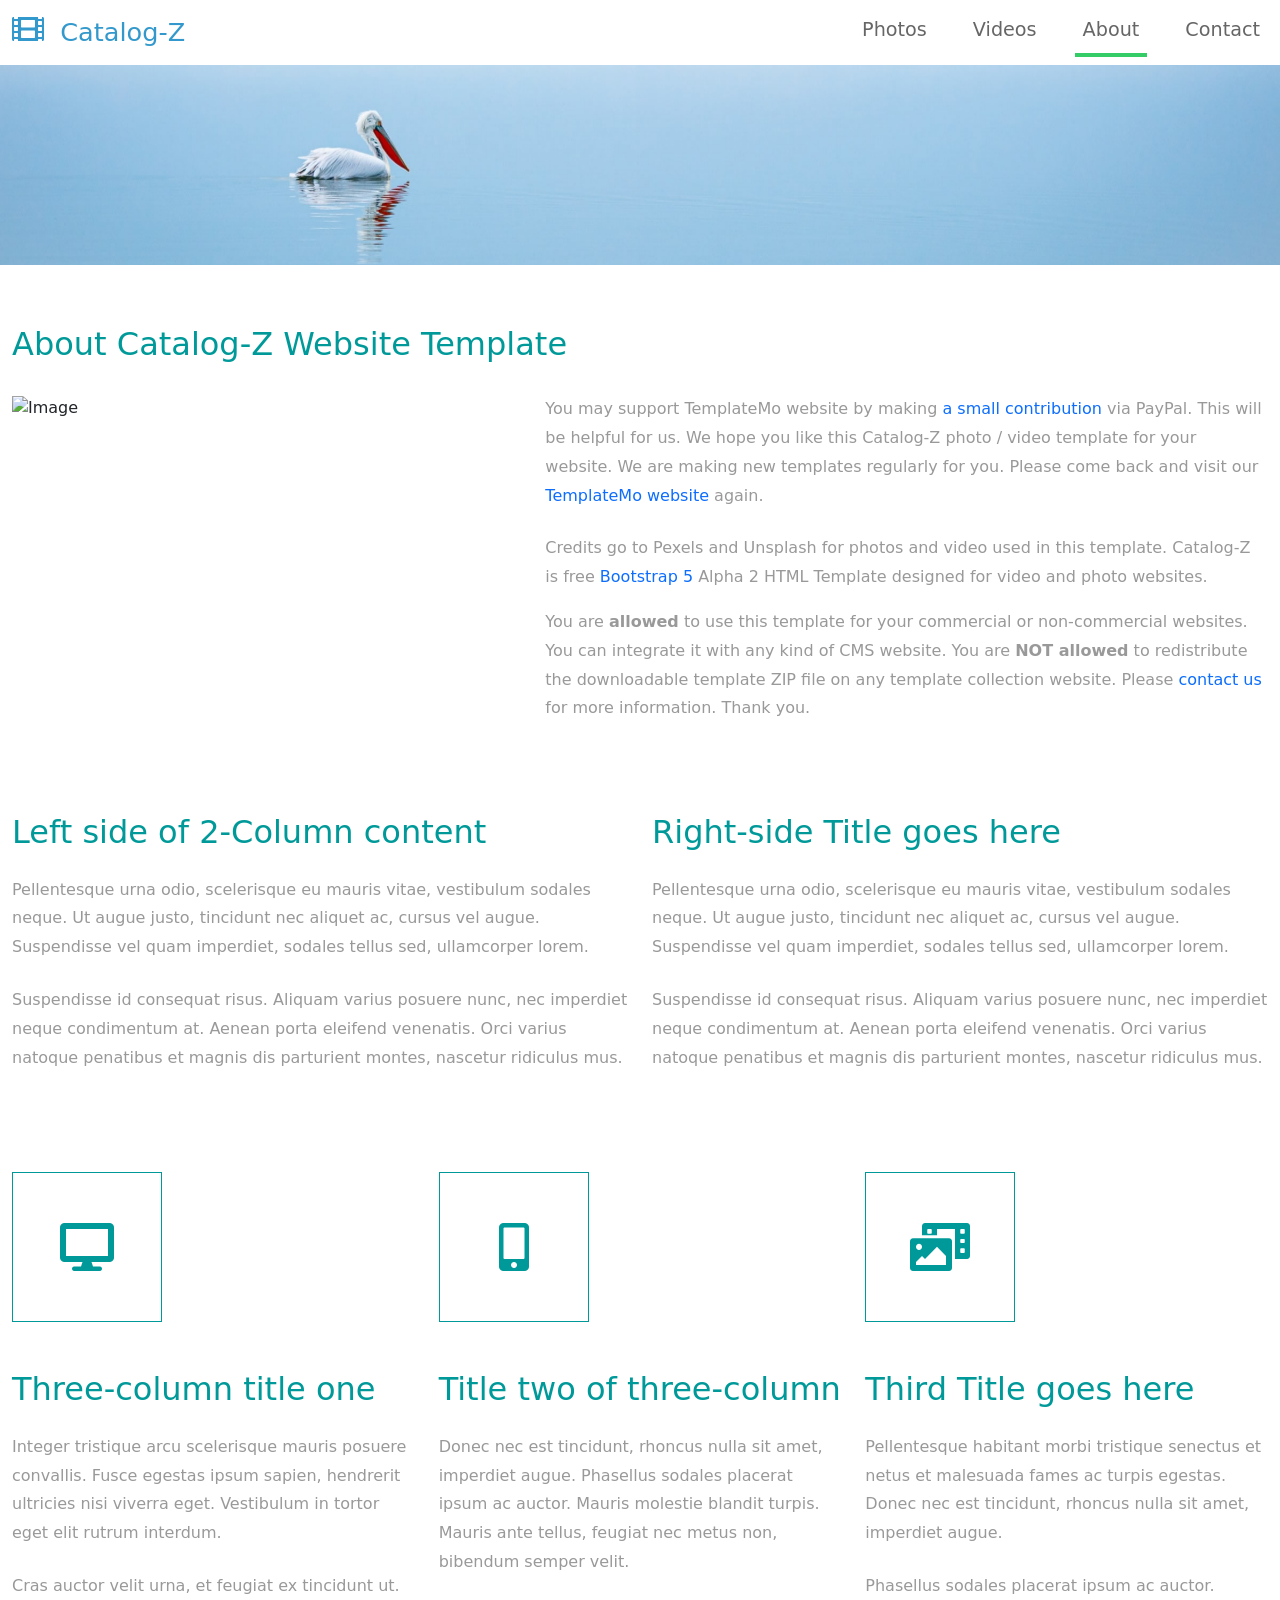
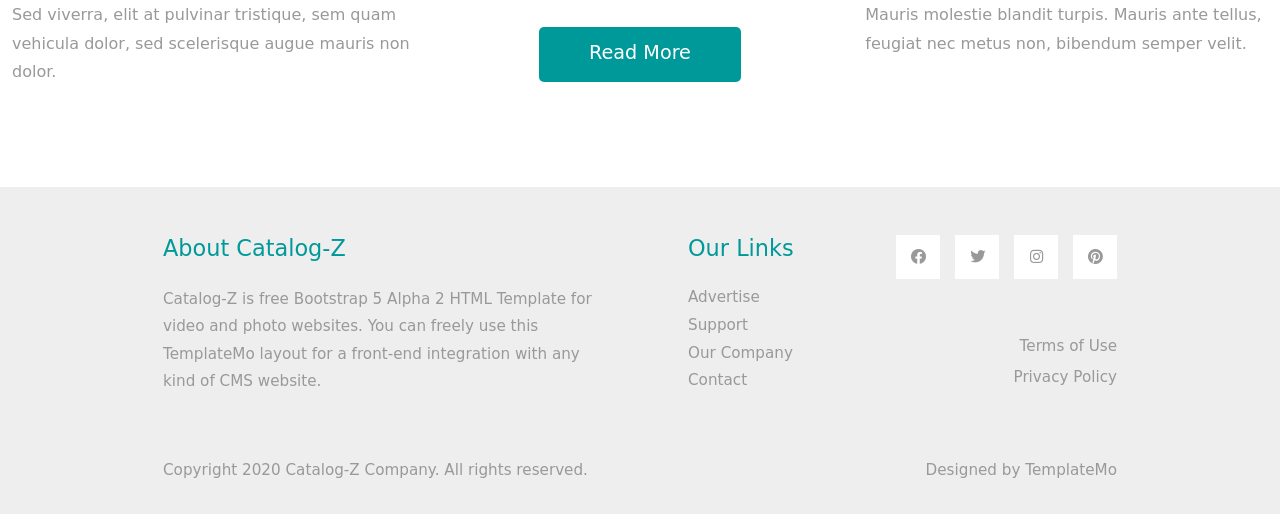
==== about.html @ 8e548ac7 "first commit" ====
<!DOCTYPE html>
<html lang="en">
<head>
    <meta charset="UTF-8">
    <meta name="viewport" content="width=device-width, initial-scale=1.0">
    <title>Catalog-Z About page</title>
    <link rel="stylesheet" href="css/bootstrap.min.css">
    <link rel="stylesheet" href="fontawesome/css/all.min.css">
    <link rel="stylesheet" href="css/templatemo-style.css">
<!--
    
TemplateMo 556 Catalog-Z

https://templatemo.com/tm-556-catalog-z

-->
</head>
<body>
    <!-- Page Loader -->
    <div id="loader-wrapper">
        <div id="loader"></div>

        <div class="loader-section section-left"></div>
        <div class="loader-section section-right"></div>

    </div>
    <nav class="navbar navbar-expand-lg">
        <div class="container-fluid">
            <a class="navbar-brand" href="index.html">
                <i class="fas fa-film mr-2"></i>
                Catalog-Z
            </a>
            <button class="navbar-toggler" type="button" data-toggle="collapse" data-target="#navbarSupportedContent" aria-controls="navbarSupportedContent" aria-expanded="false" aria-label="Toggle navigation">
                <i class="fas fa-bars"></i>
            </button>
            <div class="collapse navbar-collapse" id="navbarSupportedContent">
            <ul class="navbar-nav ml-auto mb-2 mb-lg-0">
                <li class="nav-item">
                    <a class="nav-link nav-link-1" href="index.html">Photos</a>
                </li>
                <li class="nav-item">
                    <a class="nav-link nav-link-2" href="videos.html">Videos</a>
                </li>
                <li class="nav-item">
                    <a class="nav-link nav-link-3 active" aria-current="page" href="about.html">About</a>
                </li>
                <li class="nav-item">
                    <a class="nav-link nav-link-4" href="contact.html">Contact</a>
                </li>
            </ul>
            </div>
        </div>
    </nav>

    <div class="tm-hero d-flex justify-content-center align-items-center" data-parallax="scroll" data-image-src="img/hero.jpg"></div>

    <div class="container-fluid tm-mt-60">
        <div class="row mb-4">
            <h2 class="col-12 tm-text-primary">
                About Catalog-Z Website Template
            </h2>
        </div>
        <div class="row tm-mb-74 tm-row-1640">            
            <div class="col-lg-5 col-md-6 col-12 mb-3">
                <img src="img/about.jpg" alt="Image" class="img-fluid">
            </div>
            <div class="col-lg-7 col-md-6 col-12">
                <div class="tm-about-img-text">
                    <p class="mb-4">
                  You may support TemplateMo website by making <a href="https://paypal.me/templatemo" target="_parent" rel="sponsored">a small contribution</a> via PayPal. This will be helpful for us. We hope you like this Catalog-Z photo / video template for your website. We are making new templates regularly for you. Please come back and visit our <a rel="sponsored" href="https://templatemo.com" target="_parent">TemplateMo website</a> again. </p>
                    <p>
                        Credits go to Pexels and Unsplash for photos and video used in this template. Catalog-Z is free <a rel="sponsored" href="https://v5.getbootstrap.com/">Bootstrap 5</a> Alpha 2 HTML Template designed for video and photo websites.</p> 
                    <p>You are <b>allowed</b> to use this template for your commercial or non-commercial websites. You can integrate it with any kind of CMS website. You are <b>NOT allowed</b> to redistribute the downloadable template ZIP file on any template collection website. Please <a rel="nofollow" href="https://templatemo.com/contact" target="_parent">contact us</a> for more information. Thank you.</p>
                </div>                
            </div>
        </div>
        <div class="row tm-mb-50">
            <div class="col-md-6 col-12">
                <div class="tm-about-2-col">
                    <h2 class="tm-text-primary mb-4">
                        Left side of 2-Column content
                    </h2>
                    <p class="mb-4">
                        Pellentesque urna odio, scelerisque eu mauris vitae, vestibulum sodales neque. Ut augue justo, tincidunt nec aliquet ac, cursus vel augue. Suspendisse vel quam imperdiet, sodales tellus sed, ullamcorper lorem.
                    </p>
                    <p>
                        Suspendisse id consequat risus. Aliquam varius posuere nunc, nec imperdiet neque condimentum at. Aenean porta eleifend venenatis. Orci varius natoque penatibus et magnis dis parturient montes, nascetur ridiculus mus.
                    </p>
                </div>                
            </div> 
            <div class="col-md-6 col-12">
                <div class="tm-about-2-col">
                    <h2 class="tm-text-primary mb-4">
                        Right-side Title goes here
                    </h2>
                    <p class="mb-4">
                        Pellentesque urna odio, scelerisque eu mauris vitae, vestibulum sodales neque. Ut augue justo, tincidunt nec aliquet ac, cursus vel augue. Suspendisse vel quam imperdiet, sodales tellus sed, ullamcorper lorem.
                    </p>
                    <p>
                        Suspendisse id consequat risus. Aliquam varius posuere nunc, nec imperdiet neque condimentum at. Aenean porta eleifend venenatis. Orci varius natoque penatibus et magnis dis parturient montes, nascetur ridiculus mus.
                    </p>
                </div>                
            </div>     
        </div> <!-- row -->
        <div class="row tm-mb-50">
            <div class="col-md-4 col-12">
                <div class="tm-about-3-col">
                    <div class="tm-about-icon-container mb-5">
                        <i class="fas fa-desktop fa-3x tm-text-primary"></i>
                    </div>                
                    <h2 class="tm-text-primary mb-4">Three-column title one</h2>
                    <p class="mb-4">Integer tristique arcu scelerisque mauris posuere convallis. Fusce egestas ipsum sapien, hendrerit ultricies nisi viverra eget. Vestibulum in tortor eget elit rutrum interdum. </p>
                    <p>Cras auctor velit urna, et feugiat ex tincidunt ut. Sed viverra, elit at pulvinar tristique, sem quam vehicula dolor, sed scelerisque augue mauris non dolor.</p>
                </div>                
            </div>
            <div class="col-md-4 col-12">
                <div class="tm-about-3-col">
                    <div class="tm-about-icon-container mb-5">
                        <i class="fas fa-mobile-alt fa-3x tm-text-primary"></i>
                    </div>                
                    <h2 class="tm-text-primary mb-4">Title two of three-column</h2>
                    <p class="tm-mb-50">Donec nec est tincidunt, rhoncus nulla sit amet, imperdiet augue. Phasellus sodales placerat ipsum ac auctor. Mauris molestie blandit turpis. Mauris ante tellus, feugiat nec metus non, bibendum semper velit.</p>                
                    <div class="text-center">
                        <a href="#" class="btn btn-primary">Read More</a>
                    </div>
                </div>                
            </div>
            <div class="col-md-4 col-12">
                <div class="tm-about-3-col">
                    <div class="tm-about-icon-container mb-5">
                        <i class="fas fa-photo-video fa-3x tm-text-primary"></i>
                    </div>                
                    <h2 class="tm-text-primary mb-4">Third Title goes here</h2>
                    <p class="mb-4">Pellentesque habitant morbi tristique senectus et netus et malesuada fames ac turpis egestas. Donec nec est tincidunt, rhoncus nulla sit amet, imperdiet augue. </p>
                    <p>Phasellus sodales placerat ipsum ac auctor. Mauris molestie blandit turpis. Mauris ante tellus, feugiat nec metus non, bibendum semper velit.</p>
                </div>                
            </div>
        </div>
    </div> <!-- container-fluid, tm-container-content -->

    <footer class="tm-bg-gray pt-5 pb-3 tm-text-gray tm-footer">
        <div class="container-fluid tm-container-small">
            <div class="row">
                <div class="col-lg-6 col-md-12 col-12 px-5 mb-5">
                    <h3 class="tm-text-primary mb-4 tm-footer-title">About Catalog-Z</h3>
                    <p>Catalog-Z is free Bootstrap 5 Alpha 2 HTML Template for video and photo websites. You can freely use this TemplateMo layout for a front-end integration with any kind of CMS website.</p>
                </div>
                <div class="col-lg-3 col-md-6 col-sm-6 col-12 px-5 mb-5">
                    <h3 class="tm-text-primary mb-4 tm-footer-title">Our Links</h3>
                    <ul class="tm-footer-links pl-0">
                        <li><a href="#">Advertise</a></li>
                        <li><a href="#">Support</a></li>
                        <li><a href="#">Our Company</a></li>
                        <li><a href="#">Contact</a></li>
                    </ul>
                </div>
                <div class="col-lg-3 col-md-6 col-sm-6 col-12 px-5 mb-5">
                    <ul class="tm-social-links d-flex justify-content-end pl-0 mb-5">
                        <li class="mb-2"><a href="https://facebook.com"><i class="fab fa-facebook"></i></a></li>
                        <li class="mb-2"><a href="https://twitter.com"><i class="fab fa-twitter"></i></a></li>
                        <li class="mb-2"><a href="https://instagram.com"><i class="fab fa-instagram"></i></a></li>
                        <li class="mb-2"><a href="https://pinterest.com"><i class="fab fa-pinterest"></i></a></li>
                    </ul>
                    <a href="#" class="tm-text-gray text-right d-block mb-2">Terms of Use</a>
                    <a href="#" class="tm-text-gray text-right d-block">Privacy Policy</a>
                </div>
            </div>
            <div class="row">
                <div class="col-lg-8 col-md-7 col-12 px-5 mb-3">
                    Copyright 2020 Catalog-Z Company. All rights reserved.
                </div>
                <div class="col-lg-4 col-md-5 col-12 px-5 text-right">
                    Designed by <a href="https://templatemo.com" class="tm-text-gray" rel="sponsored" target="_parent">TemplateMo</a>
                </div>
            </div>
        </div>
    </footer>
    
    <script src="js/plugins.js"></script>
    <script>
        $(window).on("load", function() {
            $('body').addClass('loaded');
        });
    </script>
</body>
</html>
---- css/templatemo-style.css ----
/*

TemplateMo 556 Catalog-Z

https://templatemo.com/tm-556-catalog-z

*/
.logo{
  inline-size :60px
}

.col-6{
width: 100%;
text-align: right;
}
#loader-wrapper {
    position: fixed;
    top: 0;
    left: 0;
    width: 100%;
    height: 100%;
    z-index: 1001;
}
#loader {
    display: block;
    position: relative;
    left: 50%;
    top: 50%;
    width: 150px;
    height: 150px;
    margin: -75px 0 0 -75px;
    border-radius: 50%;
    border: 3px solid transparent;
    border-top-color: #3498db;

    -webkit-animation: spin 2s linear infinite; /* Chrome, Opera 15+, Safari 5+ */
    animation: spin 2s linear infinite; /* Chrome, Firefox 16+, IE 10+, Opera */

    z-index: 1002;
}

    #loader:before {
        content: "";
        position: absolute;
        top: 5px;
        left: 5px;
        right: 5px;
        bottom: 5px;
        border-radius: 50%;
        border: 3px solid transparent;
        border-top-color: #e74c3c;

        -webkit-animation: spin 3s linear infinite; /* Chrome, Opera 15+, Safari 5+ */
        animation: spin 3s linear infinite; /* Chrome, Firefox 16+, IE 10+, Opera */
    }

    #loader:after {
        content: "";
        position: absolute;
        top: 15px;
        left: 15px;
        right: 15px;
        bottom: 15px;
        border-radius: 50%;
        border: 3px solid transparent;
        border-top-color: #f9c922;

        -webkit-animation: spin 1.5s linear infinite; /* Chrome, Opera 15+, Safari 5+ */
          animation: spin 1.5s linear infinite; /* Chrome, Firefox 16+, IE 10+, Opera */
    }

    @-webkit-keyframes spin {
        0%   {
            -webkit-transform: rotate(0deg);  /* Chrome, Opera 15+, Safari 3.1+ */
            -ms-transform: rotate(0deg);  /* IE 9 */
            transform: rotate(0deg);  /* Firefox 16+, IE 10+, Opera */
        }
        100% {
            -webkit-transform: rotate(360deg);  /* Chrome, Opera 15+, Safari 3.1+ */
            -ms-transform: rotate(360deg);  /* IE 9 */
            transform: rotate(360deg);  /* Firefox 16+, IE 10+, Opera */
        }
    }
    @keyframes spin {
        0%   {
            -webkit-transform: rotate(0deg);  /* Chrome, Opera 15+, Safari 3.1+ */
            -ms-transform: rotate(0deg);  /* IE 9 */
            transform: rotate(0deg);  /* Firefox 16+, IE 10+, Opera */
        }
        100% {
            -webkit-transform: rotate(360deg);  /* Chrome, Opera 15+, Safari 3.1+ */
            -ms-transform: rotate(360deg);  /* IE 9 */
            transform: rotate(360deg);  /* Firefox 16+, IE 10+, Opera */
        }
    }

    #loader-wrapper .loader-section {
        position: fixed;
        top: 0;
        width: 51%;
        height: 100%;
        background: #222222;
        z-index: 1001;
        -webkit-transform: translateX(0);  /* Chrome, Opera 15+, Safari 3.1+ */
        -ms-transform: translateX(0);  /* IE 9 */
        transform: translateX(0);  /* Firefox 16+, IE 10+, Opera */
    }

    #loader-wrapper .loader-section.section-left {
        left: 0;
    }

    #loader-wrapper .loader-section.section-right {
        right: 0;
    }

    /* Loaded */
    .loaded #loader-wrapper .loader-section.section-left {
        -webkit-transform: translateX(-100%);  /* Chrome, Opera 15+, Safari 3.1+ */
            -ms-transform: translateX(-100%);  /* IE 9 */
                transform: translateX(-100%);  /* Firefox 16+, IE 10+, Opera */

        -webkit-transition: all 0.7s 0.3s cubic-bezier(0.645, 0.045, 0.355, 1.000);
                transition: all 0.7s 0.3s cubic-bezier(0.645, 0.045, 0.355, 1.000);
    }

    .loaded #loader-wrapper .loader-section.section-right {
        -webkit-transform: translateX(100%);  /* Chrome, Opera 15+, Safari 3.1+ */
            -ms-transform: translateX(100%);  /* IE 9 */
                transform: translateX(100%);  /* Firefox 16+, IE 10+, Opera */

-webkit-transition: all 0.7s 0.3s cubic-bezier(0.645, 0.045, 0.355, 1.000);
        transition: all 0.7s 0.3s cubic-bezier(0.645, 0.045, 0.355, 1.000);
    }

    .loaded #loader {
        opacity: 0;
        -webkit-transition: all 0.3s ease-out;
                transition: all 0.3s ease-out;
    }
    .loaded #loader-wrapper {
        visibility: hidden;

        -webkit-transform: translateY(-100%);  /* Chrome, Opera 15+, Safari 3.1+ */
            -ms-transform: translateY(-100%);  /* IE 9 */
                transform: translateY(-100%);  /* Firefox 16+, IE 10+, Opera */

        -webkit-transition: all 0.3s 1s ease-out;
                transition: all 0.3s 1s ease-out;
    }

p { line-height: 1.8; }

a {
    text-decoration: none;
    transition: all 0.3s ease;
}
a:hover { color:#009999; }
.container-fluid { max-width: 1770px; }
.tm-container-small { max-width: 1050px; }
.btn { border-radius: 0; }
.btn-primary {
    background-color: #009999;
    border: 0;
    border-radius: 5px;
    padding: 12px 50px 14px;
    font-size: 1.2rem;
}

.btn-primary:hover,
.btn-primary:focus {
    background-color:#086969;
}

.btn-primary.disabled,
.btn-primary:disabled {
    background-color: #009999;
    pointer-events: all;
    cursor: not-allowed;
}

.form-control {
	padding: 10px 20px;
	width: 100%;
	height: auto;
}

.form-group { margin-bottom: 25px; }
.tm-btn-big { padding: 12px 90px 14px; }

.navbar-toggler:focus { box-shadow: none; }
.navbar-brand {
    color: #3399CC;
    font-size: 1.6rem;
}

.navbar-brand i { font-size: 2rem; }

.tm-hero {
    min-height: 200px;
    background: transparent;
}

.tm-mt-60 { margin-top: 60px; }
.tm-mb-50 { margin-bottom: 50px; }
.tm-mb-74 { margin-bottom: 74px; }
.tm-mb-90 { margin-bottom: 90px; }
.tm-text-primary { color: #009999; }
.tm-text-secondary { color: #CC6699; }
a.tm-text-primary:hover { color:#666666; }
.tm-bg-gray { background-color: #EEEEEE; }
.tm-input-paging {
    width: 40px;
    border-radius: 0;
    border: 1px solid #CCCCCC;
    background: #f4f4f4;
    text-align: center;
}

.nav-item { margin-right: 30px; }
.nav-item:last-child { margin-right: 0; }

.nav-link {
    color: #666666;
    border-bottom: 4px solid transparent;
    font-size: 1.2rem;
}

.nav-link-1.active,
.nav-link-1:hover {
    border-color: #33CCFF;
}

.nav-link-2.active,
.nav-link-2:hover {
    border-color: #FF6666;
}

.nav-link-3.active,
.nav-link-3:hover {
    border-color: #33CC66;
}

.nav-link-4.active,
.nav-link-4:hover {
    border-color: #CC66CC;
}

.tm-search-input {
    width: 360px;
    border-radius: 0;
    padding: 12px 15px;
    color: #009999;
    border: none;
}

.tm-search-input:focus {
    border-color: #009999;
    box-shadow: 0 0 0 0.25rem rgb(0 153 153 / 0.25);
}

.tm-search-input::placeholder { /* Chrome, Firefox, Opera, Safari 10.1+ */
    color: #009999;
    opacity: 1; /* Firefox */
}

.tm-search-input::-ms-input-placeholder { /* Microsoft Edge */
    color: #009999;
}

.tm-search-btn {
    color: white;
    background-color: #009999;
    border: none;
    width: 100px;
    height: 50px;
    margin-left: -1px;
}

p, .tm-text-gray { color: #999; }
.tm-text-gray-light { color: #CCC; }
.tm-text-gray-dark { color: #666; }

.tm-video-item {
    position: relative;
    overflow: hidden;
    text-align: center;
    cursor: pointer;
}

.tm-video-item img {
    position: relative;
    display: block;
    min-height: 100%;
    max-width: 100%;
    opacity: 0.8;
}

.tm-video-item figcaption {
    padding: 2em;
    color: #fff;
    text-transform: uppercase;
    font-size: 1.25em;
    -webkit-backface-visibility: hidden;
	backface-visibility: hidden;
}

.tm-video-item figcaption::before,
.tm-video-item figcaption::after {
    pointer-events: none;
}

.tm-video-item figcaption,
.tm-video-item figcaption > a {
    position: absolute;
    top: 0;
    left: 0;
    width: 100%;
    height: 100%;
}

.tm-video-item figcaption > a {
	z-index: 1000;
	text-indent: 200%;
	white-space: nowrap;
	font-size: 0;
	opacity: 0;
}

.tm-video-item h2 {
    word-spacing: -0.15em;
    font-weight: 300;
}

.tm-video-item h2,
.tm-video-item p {
    margin: 0;
}

.tm-video-item p {
    letter-spacing: 1px;
    font-size: 68.5%;
}

.tm-gallery div.d-block { animation: show .5s ease; }

@keyframes show {
    0% {
    	opacity: 0;
    	transform: scale(0.9);
    }
    100% {
    	opacity: 1;
    	transform: scale(1);
    }
}

.tm-paging-link {
    display: flex;
    justify-content: center;
    align-items: center;
    width: 60px;
    height: 60px;
    font-size: 1.1rem;
    color: #999;
    background-color: #EEEEEE;
    margin: 10px;
    border-radius: 5px;
    text-decoration: none;
    transition: all 0.3s ease;
}

.tm-paging-link:hover,
.tm-paging-link.active {
    background-color: #009999;
    color: #fff;
}

/*---------------*/
/***** Ming *****/
/*---------------*/

figure.effect-ming {
	background: #030c17;
}

figure.effect-ming img {
	opacity: 1.9;
	-webkit-transition: opacity 0.35s;
	transition: opacity 0.35s;
}

figure.effect-ming figcaption::before {
	position: absolute;
	top: 30px;
	right: 30px;
	bottom: 30px;
	left: 30px;
	border: 2px solid #fff;
	box-shadow: 0 0 0 30px rgba(255,255,255,0.2);
	content: '';
	opacity: 0;
	-webkit-transition: opacity 0.35s, -webkit-transform 0.35s;
	transition: opacity 0.35s, transform 0.35s;
	-webkit-transform: scale3d(1.4,1.4,1);
	transform: scale3d(1.4,1.4,1);
}

figure.effect-ming h2 {
    font-size: 1.3em;
	opacity: 0;
	-webkit-transition: opacity 0.35s, -webkit-transform 0.35s;
	transition: opacity 0.35s, transform 0.35s;
	-webkit-transform: scale(1.5);
	transform: scale(1.5);
}

figure.effect-ming:hover figcaption::before,
figure.effect-ming:hover h2 {
	opacity: 1;
	-webkit-transform: scale3d(1,1,1);
	transform: scale3d(1,1,1);
}

figure.effect-ming:hover figcaption { background-color: rgba(58,52,42,0); }
figure.effect-ming:hover img { opacity: 0.4; }

.tm-footer-links li {
    list-style: none;
    margin-bottom: 5px;
}

.tm-footer-links li a { color: #999999; }
.tm-footer-links li a:hover { color: #009999; }

.tm-social-links li {
    list-style: none;
    margin-right: 15px;
}

.tm-social-links li:last-child { margin-right: 0; }

.tm-social-links li a  {
    color: #999999;
    width: 44px;
    height: 44px;
    display: flex;
    background-color: #fff;
    align-items: center;
    justify-content: center;
}

.tm-social-links li a:hover {
    color: #fff;
    background-color: #009999;
}

.tm-footer { font-size: 0.95rem; }
.tm-footer-title { font-size: 1.4rem; }

/* Videos */
#tm-video-container {
    max-height: 400px;
    overflow: hidden;
    background-color: #333;
    margin-bottom: 90px;
    position: relative;
}

#tm-video {
    display: block;
    width: 100%;
    height: auto;
}

#tm-video-control-button {
    position: absolute;
    bottom: 20px;
    right: 20px;
    z-index: 1000;
    color: #e1e1e1;
}

.tm-video-details {
    height: 100%;
    padding: 40px;
}

/* About */
.tm-row-1640 { max-width: 1640px; }
.tm-about-2-col { max-width: 716px; }
.tm-about-3-col { max-width: 540px; }

.tm-about-2-col,
.tm-about-3-col {
    margin-bottom: 50px;
}

.tm-about-icon-container {
    width: 150px;
    height: 150px;
    border: 1px solid #009999;
    display: flex;
    align-items: center;
    justify-content: center;
}

.tm-about-img-text { max-width: 940px; }

/* Contact */
select.form-control { border-radius: 0; }
select.form-control option { height: 30px; }

select:not([multiple]) {
    -webkit-appearance: none;
    -moz-appearance: none;
    background-position: right 15px center;
    background-repeat: no-repeat;
    background-image: url(../img/select-arrow.png);
    padding: 14px 20px;
    padding-right: 20px;
    color: #666;
}

.mapouter{
    position:relative;
    height:480px;
    width:100%;
    max-width: 480px;
}

.gmap-canvas {
    overflow:hidden;
    background:none!important;
    height:480px;
    width:100%;
}

.tm-contact-form { max-width: 420px; }
.tm-address-col { max-width: 520px; }
.tm-contacts { padding-left: 0; }

.tm-contacts li {
    list-style: none;
    margin-bottom: 20px;
}

.tm-contacts li a i { width: 30px; }
.tm-social { display: flex; }

.tm-social li {
    list-style: none;
    margin-bottom: 20px;
    margin-right: 15px;
}

.tm-social li a i {
    width: 40px;
    height: 40px;
    color: #666666;
    background-color: #EEEEEE;
    display: flex;
    align-items: center;
    justify-content: center;
    transition: all 0.3s ease;
}

.tm-social li a:hover i {
    color: #fff;
    background-color: #009999;
}

.form-control,
input:-internal-autofill-selected,
select:not([multiple]) {
    color: #009999 !important;
}

.form-control::placeholder { /* Chrome, Firefox, Opera, Safari 10.1+ */
    color:  #009999;
    opacity: 1; /* Firefox */
}

@media (max-width: 991px) {
    .navbar-collapse {
        position: fixed;
        top: 50px;
        right: 0px;
        background: white;
        width: 150px;
        padding: 15px;
    }

    .tm-container-content { max-width: 870px; }
    .tm-contact-form, .tm-address-col, .mapouter { max-width: 100%; }
    .tm-people-row { max-width: 900px; }
}

@media (max-width: 767px) {
    .tm-paging-col { flex-direction: column; }
    .tm-paging { flex-wrap: wrap; }
    .tm-about-img-text { max-width: 640px; }
    .tm-about-2-col, .tm-about-3-col { margin-bottom: 50px; }
}

@media (max-width: 575px) {
    .tm-container-content { max-width: 420px; }

    .tm-search-form {
        padding-left: 15px;
        padding-right: 15px;
        width: 100%;
        justify-content: center;
    }

    .tm-search-input {
        width: 100%;
        max-width: 360px;
    }

    .tm-people-row { max-width: 420px; }
}

@media (max-width: 400px) {
    .tm-btn-big { padding: 12px 50px 14px; }
}

@media (max-width: 334px) {
    .tm-social-links {
        flex-wrap: wrap;
        justify-content: start !important;
    }

    .tm-social-links li { margin-right: 3px; }
}
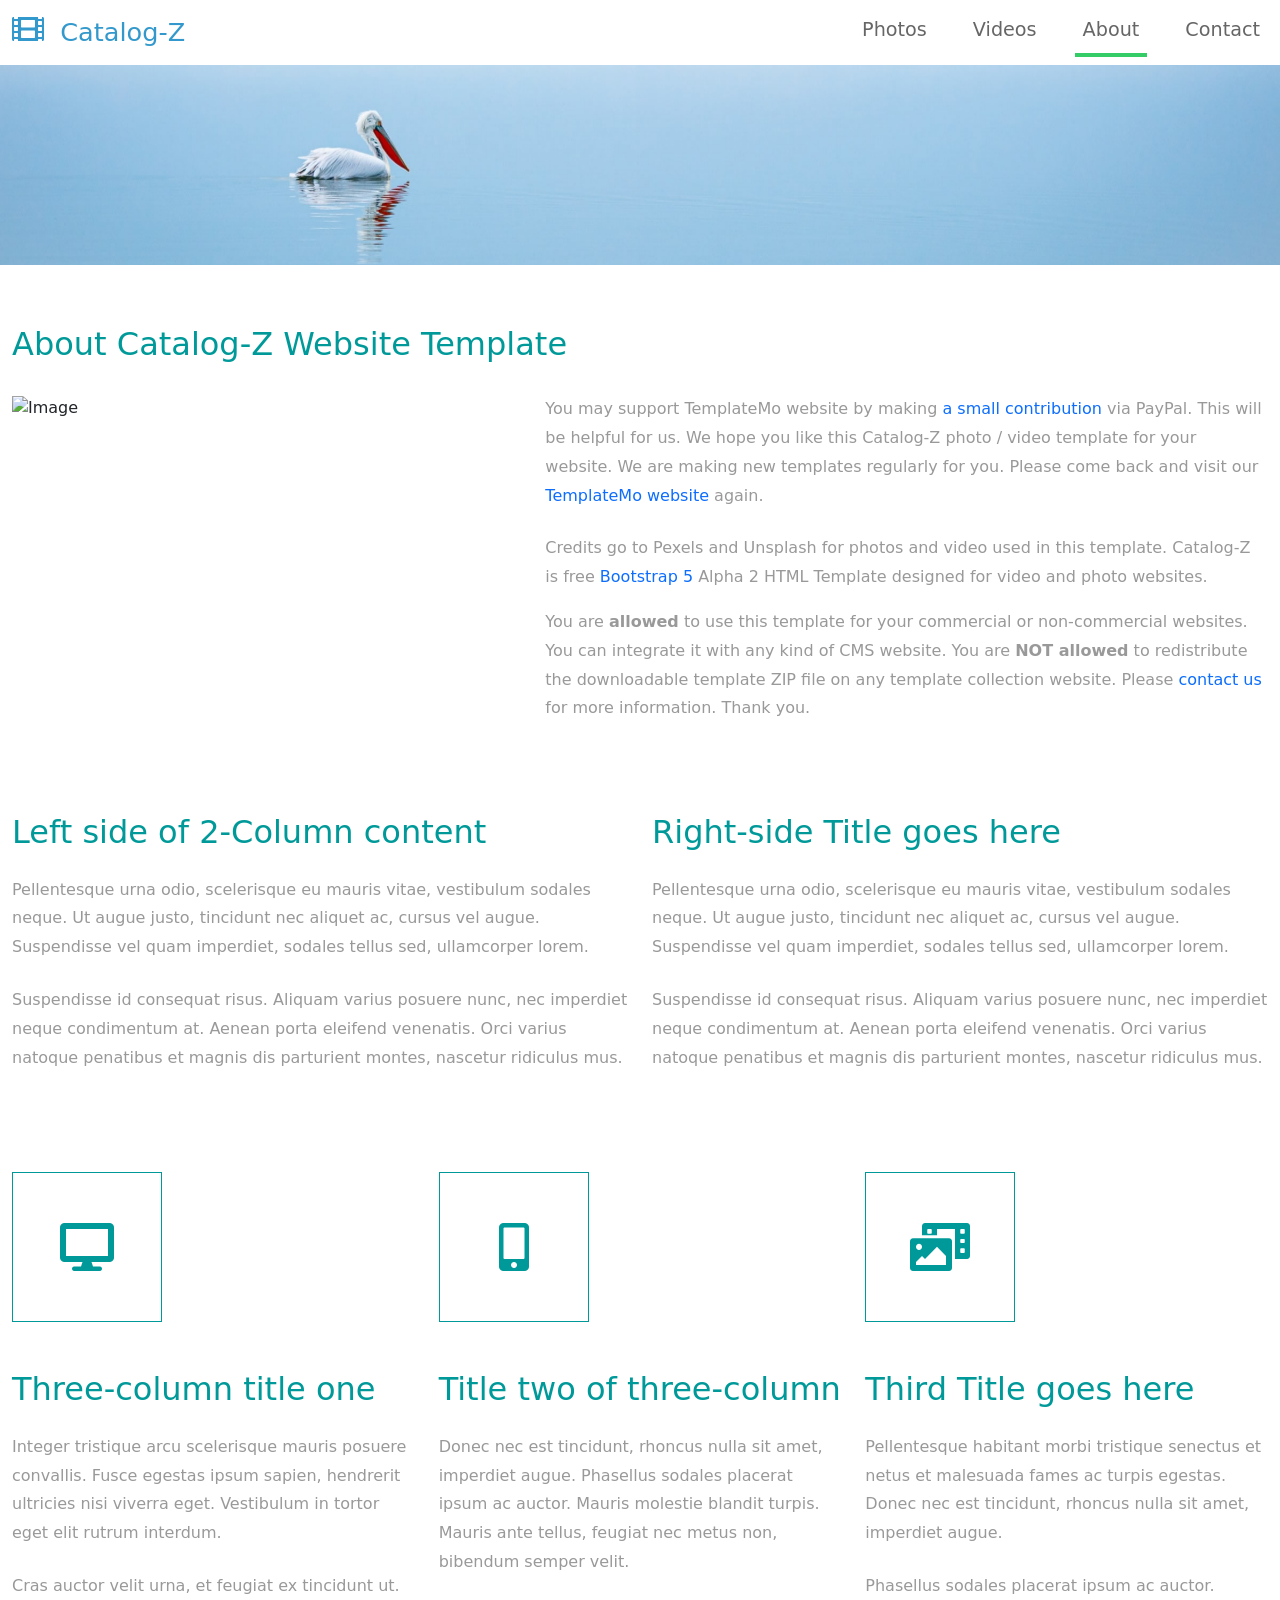
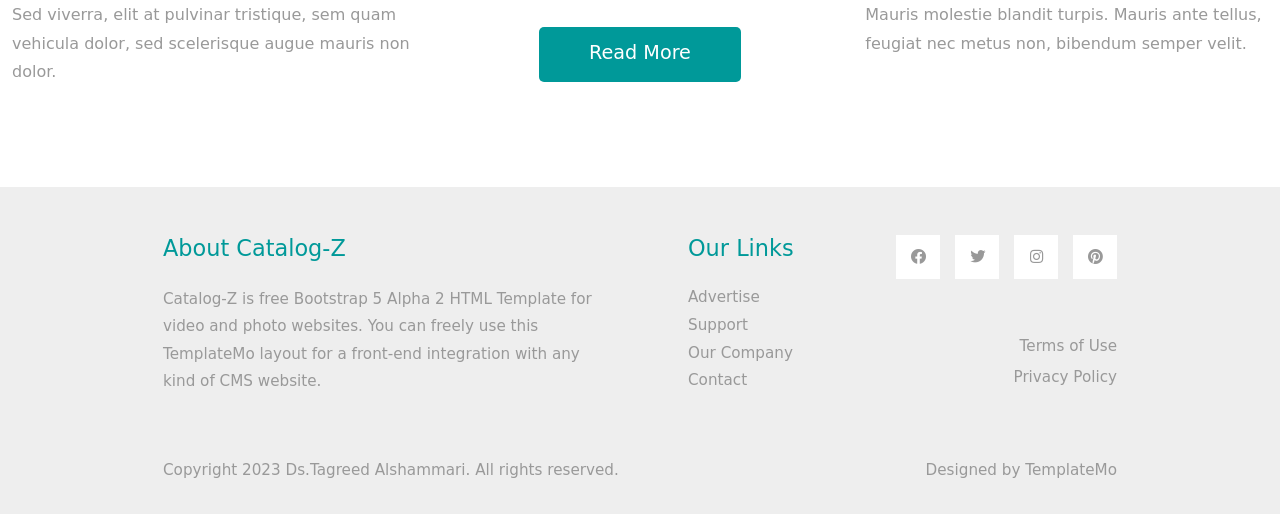
==== commit b8277891: "update template & some context" ====
--- a/about.html
+++ b/about.html
@@ -1,186 +1,296 @@
-<!DOCTYPE html>
+<!doctype html>
 <html lang="en">
-<head>
-    <meta charset="UTF-8">
-    <meta name="viewport" content="width=device-width, initial-scale=1.0">
+  <head>
+    <meta charset="UTF-8" />
+    <meta name="viewport" content="width=device-width, initial-scale=1.0" />
     <title>Catalog-Z About page</title>
-    <link rel="stylesheet" href="css/bootstrap.min.css">
-    <link rel="stylesheet" href="fontawesome/css/all.min.css">
-    <link rel="stylesheet" href="css/templatemo-style.css">
-<!--
+    <link rel="stylesheet" href="css/bootstrap.min.css" />
+    <link rel="stylesheet" href="fontawesome/css/all.min.css" />
+    <link rel="stylesheet" href="css/templatemo-style.css" />
+    <!--
     
 TemplateMo 556 Catalog-Z
 
 https://templatemo.com/tm-556-catalog-z
 
 -->
-</head>
-<body>
+  </head>
+  <body>
     <!-- Page Loader -->
     <div id="loader-wrapper">
-        <div id="loader"></div>
-
-        <div class="loader-section section-left"></div>
-        <div class="loader-section section-right"></div>
-
+      <div id="loader"></div>
+
+      <div class="loader-section section-left"></div>
+      <div class="loader-section section-right"></div>
     </div>
     <nav class="navbar navbar-expand-lg">
-        <div class="container-fluid">
-            <a class="navbar-brand" href="index.html">
-                <i class="fas fa-film mr-2"></i>
-                Catalog-Z
-            </a>
-            <button class="navbar-toggler" type="button" data-toggle="collapse" data-target="#navbarSupportedContent" aria-controls="navbarSupportedContent" aria-expanded="false" aria-label="Toggle navigation">
-                <i class="fas fa-bars"></i>
-            </button>
-            <div class="collapse navbar-collapse" id="navbarSupportedContent">
-            <ul class="navbar-nav ml-auto mb-2 mb-lg-0">
-                <li class="nav-item">
-                    <a class="nav-link nav-link-1" href="index.html">Photos</a>
-                </li>
-                <li class="nav-item">
-                    <a class="nav-link nav-link-2" href="videos.html">Videos</a>
-                </li>
-                <li class="nav-item">
-                    <a class="nav-link nav-link-3 active" aria-current="page" href="about.html">About</a>
-                </li>
-                <li class="nav-item">
-                    <a class="nav-link nav-link-4" href="contact.html">Contact</a>
-                </li>
+      <div class="container-fluid">
+        <a class="navbar-brand" href="index.html">
+          <i class="fas fa-film mr-2"></i>
+          Catalog-Z
+        </a>
+        <button
+          class="navbar-toggler"
+          type="button"
+          data-toggle="collapse"
+          data-target="#navbarSupportedContent"
+          aria-controls="navbarSupportedContent"
+          aria-expanded="false"
+          aria-label="Toggle navigation"
+        >
+          <i class="fas fa-bars"></i>
+        </button>
+        <div class="collapse navbar-collapse" id="navbarSupportedContent">
+          <ul class="navbar-nav ml-auto mb-2 mb-lg-0">
+            <li class="nav-item">
+              <a class="nav-link nav-link-1" href="index.html">Photos</a>
+            </li>
+            <li class="nav-item">
+              <a class="nav-link nav-link-2" href="videos.html">Videos</a>
+            </li>
+            <li class="nav-item">
+              <a
+                class="nav-link nav-link-3 active"
+                aria-current="page"
+                href="about.html"
+                >About</a
+              >
+            </li>
+            <li class="nav-item">
+              <a class="nav-link nav-link-4" href="contact.html">Contact</a>
+            </li>
+          </ul>
+        </div>
+      </div>
+    </nav>
+
+    <div
+      class="tm-hero d-flex justify-content-center align-items-center"
+      data-parallax="scroll"
+      data-image-src="img/hero.jpg"
+    ></div>
+
+    <div class="container-fluid tm-mt-60">
+      <div class="row mb-4">
+        <h2 class="col-12 tm-text-primary">About Catalog-Z Website Template</h2>
+      </div>
+      <div class="row tm-mb-74 tm-row-1640">
+        <div class="col-lg-5 col-md-6 col-12 mb-3">
+          <img src="img/about.jpg" alt="Image" class="img-fluid" />
+        </div>
+        <div class="col-lg-7 col-md-6 col-12">
+          <div class="tm-about-img-text">
+            <p class="mb-4">
+              You may support TemplateMo website by making
+              <a
+                href="https://paypal.me/templatemo"
+                target="_parent"
+                rel="sponsored"
+                >a small contribution</a
+              >
+              via PayPal. This will be helpful for us. We hope you like this
+              Catalog-Z photo / video template for your website. We are making
+              new templates regularly for you. Please come back and visit our
+              <a rel="sponsored" href="https://templatemo.com" target="_parent"
+                >TemplateMo website</a
+              >
+              again.
+            </p>
+            <p>
+              Credits go to Pexels and Unsplash for photos and video used in
+              this template. Catalog-Z is free
+              <a rel="sponsored" href="https://v5.getbootstrap.com/"
+                >Bootstrap 5</a
+              >
+              Alpha 2 HTML Template designed for video and photo websites.
+            </p>
+            <p>
+              You are <b>allowed</b> to use this template for your commercial or
+              non-commercial websites. You can integrate it with any kind of CMS
+              website. You are <b>NOT allowed</b> to redistribute the
+              downloadable template ZIP file on any template collection website.
+              Please
+              <a
+                rel="nofollow"
+                href="https://templatemo.com/contact"
+                target="_parent"
+                >contact us</a
+              >
+              for more information. Thank you.
+            </p>
+          </div>
+        </div>
+      </div>
+      <div class="row tm-mb-50">
+        <div class="col-md-6 col-12">
+          <div class="tm-about-2-col">
+            <h2 class="tm-text-primary mb-4">Left side of 2-Column content</h2>
+            <p class="mb-4">
+              Pellentesque urna odio, scelerisque eu mauris vitae, vestibulum
+              sodales neque. Ut augue justo, tincidunt nec aliquet ac, cursus
+              vel augue. Suspendisse vel quam imperdiet, sodales tellus sed,
+              ullamcorper lorem.
+            </p>
+            <p>
+              Suspendisse id consequat risus. Aliquam varius posuere nunc, nec
+              imperdiet neque condimentum at. Aenean porta eleifend venenatis.
+              Orci varius natoque penatibus et magnis dis parturient montes,
+              nascetur ridiculus mus.
+            </p>
+          </div>
+        </div>
+        <div class="col-md-6 col-12">
+          <div class="tm-about-2-col">
+            <h2 class="tm-text-primary mb-4">Right-side Title goes here</h2>
+            <p class="mb-4">
+              Pellentesque urna odio, scelerisque eu mauris vitae, vestibulum
+              sodales neque. Ut augue justo, tincidunt nec aliquet ac, cursus
+              vel augue. Suspendisse vel quam imperdiet, sodales tellus sed,
+              ullamcorper lorem.
+            </p>
+            <p>
+              Suspendisse id consequat risus. Aliquam varius posuere nunc, nec
+              imperdiet neque condimentum at. Aenean porta eleifend venenatis.
+              Orci varius natoque penatibus et magnis dis parturient montes,
+              nascetur ridiculus mus.
+            </p>
+          </div>
+        </div>
+      </div>
+      <!-- row -->
+      <div class="row tm-mb-50">
+        <div class="col-md-4 col-12">
+          <div class="tm-about-3-col">
+            <div class="tm-about-icon-container mb-5">
+              <i class="fas fa-desktop fa-3x tm-text-primary"></i>
+            </div>
+            <h2 class="tm-text-primary mb-4">Three-column title one</h2>
+            <p class="mb-4">
+              Integer tristique arcu scelerisque mauris posuere convallis. Fusce
+              egestas ipsum sapien, hendrerit ultricies nisi viverra eget.
+              Vestibulum in tortor eget elit rutrum interdum.
+            </p>
+            <p>
+              Cras auctor velit urna, et feugiat ex tincidunt ut. Sed viverra,
+              elit at pulvinar tristique, sem quam vehicula dolor, sed
+              scelerisque augue mauris non dolor.
+            </p>
+          </div>
+        </div>
+        <div class="col-md-4 col-12">
+          <div class="tm-about-3-col">
+            <div class="tm-about-icon-container mb-5">
+              <i class="fas fa-mobile-alt fa-3x tm-text-primary"></i>
+            </div>
+            <h2 class="tm-text-primary mb-4">Title two of three-column</h2>
+            <p class="tm-mb-50">
+              Donec nec est tincidunt, rhoncus nulla sit amet, imperdiet augue.
+              Phasellus sodales placerat ipsum ac auctor. Mauris molestie
+              blandit turpis. Mauris ante tellus, feugiat nec metus non,
+              bibendum semper velit.
+            </p>
+            <div class="text-center">
+              <a href="#" class="btn btn-primary">Read More</a>
+            </div>
+          </div>
+        </div>
+        <div class="col-md-4 col-12">
+          <div class="tm-about-3-col">
+            <div class="tm-about-icon-container mb-5">
+              <i class="fas fa-photo-video fa-3x tm-text-primary"></i>
+            </div>
+            <h2 class="tm-text-primary mb-4">Third Title goes here</h2>
+            <p class="mb-4">
+              Pellentesque habitant morbi tristique senectus et netus et
+              malesuada fames ac turpis egestas. Donec nec est tincidunt,
+              rhoncus nulla sit amet, imperdiet augue.
+            </p>
+            <p>
+              Phasellus sodales placerat ipsum ac auctor. Mauris molestie
+              blandit turpis. Mauris ante tellus, feugiat nec metus non,
+              bibendum semper velit.
+            </p>
+          </div>
+        </div>
+      </div>
+    </div>
+    <!-- container-fluid, tm-container-content -->
+
+    <footer class="tm-bg-gray pt-5 pb-3 tm-text-gray tm-footer">
+      <div class="container-fluid tm-container-small">
+        <div class="row">
+          <div class="col-lg-6 col-md-12 col-12 px-5 mb-5">
+            <h3 class="tm-text-primary mb-4 tm-footer-title">
+              About Catalog-Z
+            </h3>
+            <p>
+              Catalog-Z is free Bootstrap 5 Alpha 2 HTML Template for video and
+              photo websites. You can freely use this TemplateMo layout for a
+              front-end integration with any kind of CMS website.
+            </p>
+          </div>
+          <div class="col-lg-3 col-md-6 col-sm-6 col-12 px-5 mb-5">
+            <h3 class="tm-text-primary mb-4 tm-footer-title">Our Links</h3>
+            <ul class="tm-footer-links pl-0">
+              <li><a href="#">Advertise</a></li>
+              <li><a href="#">Support</a></li>
+              <li><a href="#">Our Company</a></li>
+              <li><a href="#">Contact</a></li>
             </ul>
-            </div>
-        </div>
-    </nav>
-
-    <div class="tm-hero d-flex justify-content-center align-items-center" data-parallax="scroll" data-image-src="img/hero.jpg"></div>
-
-    <div class="container-fluid tm-mt-60">
-        <div class="row mb-4">
-            <h2 class="col-12 tm-text-primary">
-                About Catalog-Z Website Template
-            </h2>
-        </div>
-        <div class="row tm-mb-74 tm-row-1640">            
-            <div class="col-lg-5 col-md-6 col-12 mb-3">
-                <img src="img/about.jpg" alt="Image" class="img-fluid">
-            </div>
-            <div class="col-lg-7 col-md-6 col-12">
-                <div class="tm-about-img-text">
-                    <p class="mb-4">
-                  You may support TemplateMo website by making <a href="https://paypal.me/templatemo" target="_parent" rel="sponsored">a small contribution</a> via PayPal. This will be helpful for us. We hope you like this Catalog-Z photo / video template for your website. We are making new templates regularly for you. Please come back and visit our <a rel="sponsored" href="https://templatemo.com" target="_parent">TemplateMo website</a> again. </p>
-                    <p>
-                        Credits go to Pexels and Unsplash for photos and video used in this template. Catalog-Z is free <a rel="sponsored" href="https://v5.getbootstrap.com/">Bootstrap 5</a> Alpha 2 HTML Template designed for video and photo websites.</p> 
-                    <p>You are <b>allowed</b> to use this template for your commercial or non-commercial websites. You can integrate it with any kind of CMS website. You are <b>NOT allowed</b> to redistribute the downloadable template ZIP file on any template collection website. Please <a rel="nofollow" href="https://templatemo.com/contact" target="_parent">contact us</a> for more information. Thank you.</p>
-                </div>                
-            </div>
-        </div>
-        <div class="row tm-mb-50">
-            <div class="col-md-6 col-12">
-                <div class="tm-about-2-col">
-                    <h2 class="tm-text-primary mb-4">
-                        Left side of 2-Column content
-                    </h2>
-                    <p class="mb-4">
-                        Pellentesque urna odio, scelerisque eu mauris vitae, vestibulum sodales neque. Ut augue justo, tincidunt nec aliquet ac, cursus vel augue. Suspendisse vel quam imperdiet, sodales tellus sed, ullamcorper lorem.
-                    </p>
-                    <p>
-                        Suspendisse id consequat risus. Aliquam varius posuere nunc, nec imperdiet neque condimentum at. Aenean porta eleifend venenatis. Orci varius natoque penatibus et magnis dis parturient montes, nascetur ridiculus mus.
-                    </p>
-                </div>                
-            </div> 
-            <div class="col-md-6 col-12">
-                <div class="tm-about-2-col">
-                    <h2 class="tm-text-primary mb-4">
-                        Right-side Title goes here
-                    </h2>
-                    <p class="mb-4">
-                        Pellentesque urna odio, scelerisque eu mauris vitae, vestibulum sodales neque. Ut augue justo, tincidunt nec aliquet ac, cursus vel augue. Suspendisse vel quam imperdiet, sodales tellus sed, ullamcorper lorem.
-                    </p>
-                    <p>
-                        Suspendisse id consequat risus. Aliquam varius posuere nunc, nec imperdiet neque condimentum at. Aenean porta eleifend venenatis. Orci varius natoque penatibus et magnis dis parturient montes, nascetur ridiculus mus.
-                    </p>
-                </div>                
-            </div>     
-        </div> <!-- row -->
-        <div class="row tm-mb-50">
-            <div class="col-md-4 col-12">
-                <div class="tm-about-3-col">
-                    <div class="tm-about-icon-container mb-5">
-                        <i class="fas fa-desktop fa-3x tm-text-primary"></i>
-                    </div>                
-                    <h2 class="tm-text-primary mb-4">Three-column title one</h2>
-                    <p class="mb-4">Integer tristique arcu scelerisque mauris posuere convallis. Fusce egestas ipsum sapien, hendrerit ultricies nisi viverra eget. Vestibulum in tortor eget elit rutrum interdum. </p>
-                    <p>Cras auctor velit urna, et feugiat ex tincidunt ut. Sed viverra, elit at pulvinar tristique, sem quam vehicula dolor, sed scelerisque augue mauris non dolor.</p>
-                </div>                
-            </div>
-            <div class="col-md-4 col-12">
-                <div class="tm-about-3-col">
-                    <div class="tm-about-icon-container mb-5">
-                        <i class="fas fa-mobile-alt fa-3x tm-text-primary"></i>
-                    </div>                
-                    <h2 class="tm-text-primary mb-4">Title two of three-column</h2>
-                    <p class="tm-mb-50">Donec nec est tincidunt, rhoncus nulla sit amet, imperdiet augue. Phasellus sodales placerat ipsum ac auctor. Mauris molestie blandit turpis. Mauris ante tellus, feugiat nec metus non, bibendum semper velit.</p>                
-                    <div class="text-center">
-                        <a href="#" class="btn btn-primary">Read More</a>
-                    </div>
-                </div>                
-            </div>
-            <div class="col-md-4 col-12">
-                <div class="tm-about-3-col">
-                    <div class="tm-about-icon-container mb-5">
-                        <i class="fas fa-photo-video fa-3x tm-text-primary"></i>
-                    </div>                
-                    <h2 class="tm-text-primary mb-4">Third Title goes here</h2>
-                    <p class="mb-4">Pellentesque habitant morbi tristique senectus et netus et malesuada fames ac turpis egestas. Donec nec est tincidunt, rhoncus nulla sit amet, imperdiet augue. </p>
-                    <p>Phasellus sodales placerat ipsum ac auctor. Mauris molestie blandit turpis. Mauris ante tellus, feugiat nec metus non, bibendum semper velit.</p>
-                </div>                
-            </div>
-        </div>
-    </div> <!-- container-fluid, tm-container-content -->
-
-    <footer class="tm-bg-gray pt-5 pb-3 tm-text-gray tm-footer">
-        <div class="container-fluid tm-container-small">
-            <div class="row">
-                <div class="col-lg-6 col-md-12 col-12 px-5 mb-5">
-                    <h3 class="tm-text-primary mb-4 tm-footer-title">About Catalog-Z</h3>
-                    <p>Catalog-Z is free Bootstrap 5 Alpha 2 HTML Template for video and photo websites. You can freely use this TemplateMo layout for a front-end integration with any kind of CMS website.</p>
-                </div>
-                <div class="col-lg-3 col-md-6 col-sm-6 col-12 px-5 mb-5">
-                    <h3 class="tm-text-primary mb-4 tm-footer-title">Our Links</h3>
-                    <ul class="tm-footer-links pl-0">
-                        <li><a href="#">Advertise</a></li>
-                        <li><a href="#">Support</a></li>
-                        <li><a href="#">Our Company</a></li>
-                        <li><a href="#">Contact</a></li>
-                    </ul>
-                </div>
-                <div class="col-lg-3 col-md-6 col-sm-6 col-12 px-5 mb-5">
-                    <ul class="tm-social-links d-flex justify-content-end pl-0 mb-5">
-                        <li class="mb-2"><a href="https://facebook.com"><i class="fab fa-facebook"></i></a></li>
-                        <li class="mb-2"><a href="https://twitter.com"><i class="fab fa-twitter"></i></a></li>
-                        <li class="mb-2"><a href="https://instagram.com"><i class="fab fa-instagram"></i></a></li>
-                        <li class="mb-2"><a href="https://pinterest.com"><i class="fab fa-pinterest"></i></a></li>
-                    </ul>
-                    <a href="#" class="tm-text-gray text-right d-block mb-2">Terms of Use</a>
-                    <a href="#" class="tm-text-gray text-right d-block">Privacy Policy</a>
-                </div>
-            </div>
-            <div class="row">
-                <div class="col-lg-8 col-md-7 col-12 px-5 mb-3">
-                    Copyright 2020 Catalog-Z Company. All rights reserved.
-                </div>
-                <div class="col-lg-4 col-md-5 col-12 px-5 text-right">
-                    Designed by <a href="https://templatemo.com" class="tm-text-gray" rel="sponsored" target="_parent">TemplateMo</a>
-                </div>
-            </div>
-        </div>
+          </div>
+          <div class="col-lg-3 col-md-6 col-sm-6 col-12 px-5 mb-5">
+            <ul class="tm-social-links d-flex justify-content-end pl-0 mb-5">
+              <li class="mb-2">
+                <a href="https://facebook.com"
+                  ><i class="fab fa-facebook"></i
+                ></a>
+              </li>
+              <li class="mb-2">
+                <a href="https://twitter.com"><i class="fab fa-twitter"></i></a>
+              </li>
+              <li class="mb-2">
+                <a href="https://instagram.com"
+                  ><i class="fab fa-instagram"></i
+                ></a>
+              </li>
+              <li class="mb-2">
+                <a href="https://pinterest.com"
+                  ><i class="fab fa-pinterest"></i
+                ></a>
+              </li>
+            </ul>
+            <a href="#" class="tm-text-gray text-right d-block mb-2"
+              >Terms of Use</a
+            >
+            <a href="#" class="tm-text-gray text-right d-block"
+              >Privacy Policy</a
+            >
+          </div>
+        </div>
+        <div class="row">
+          <div class="col-lg-8 col-md-7 col-12 px-5 mb-3">
+            Copyright 2023 Ds.Tagreed Alshammari. All rights reserved.
+          </div>
+          <div class="col-lg-4 col-md-5 col-12 px-5 text-right">
+            Designed by
+            <a
+              href="https://templatemo.com"
+              class="tm-text-gray"
+              rel="sponsored"
+              target="_parent"
+              >TemplateMo</a
+            >
+          </div>
+        </div>
+      </div>
     </footer>
-    
+
     <script src="js/plugins.js"></script>
     <script>
-        $(window).on("load", function() {
-            $('body').addClass('loaded');
-        });
+      $(window).on("load", function () {
+        $("body").addClass("loaded");
+      });
     </script>
-</body>
-</html>+  </body>
+</html>
+
